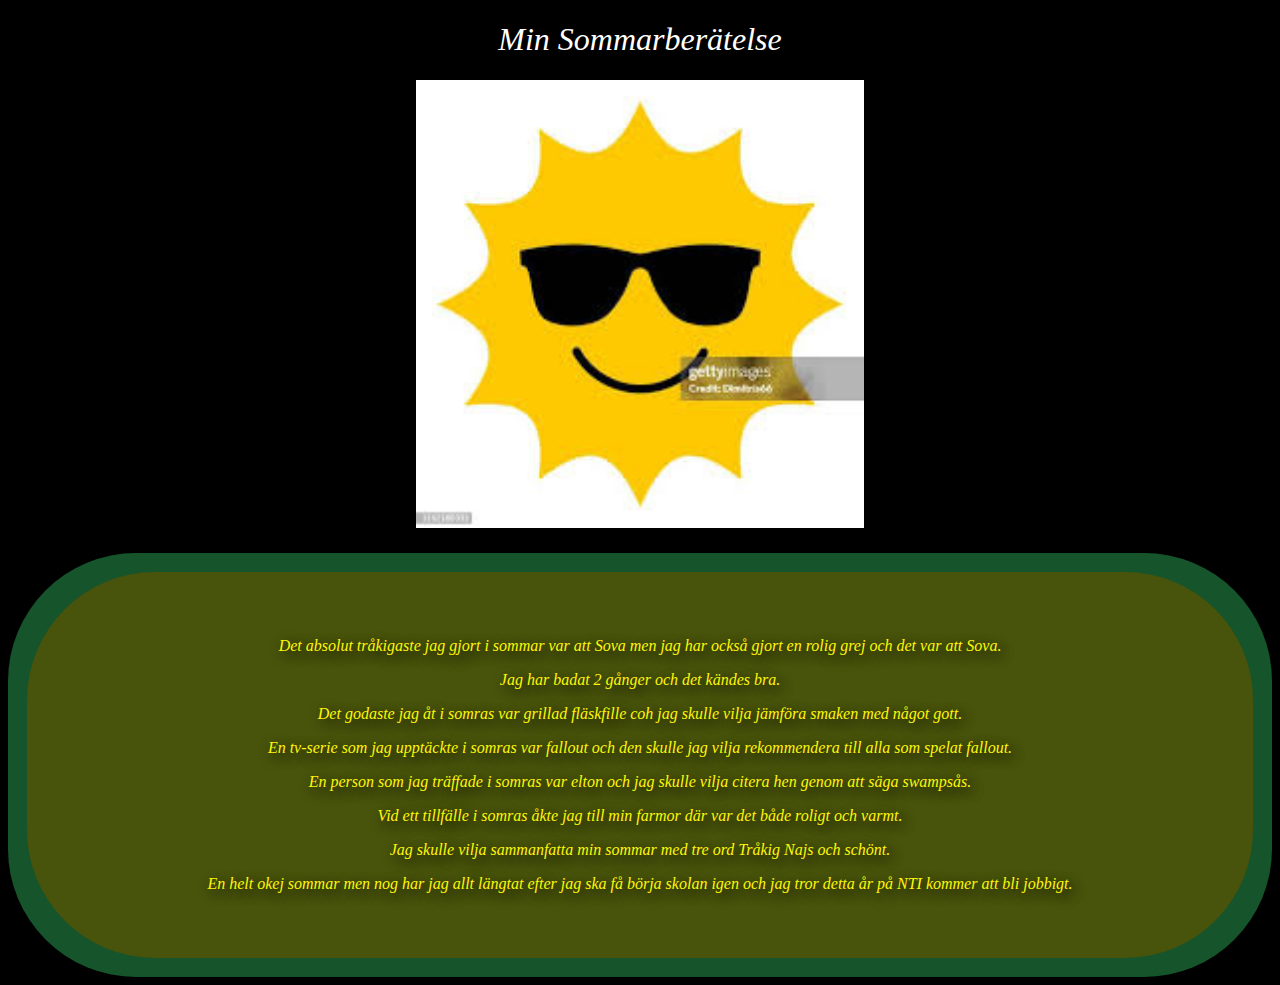
==== index.html @ 7dbed34e "ny" ====
<!DOCTYPE html>
<html lang="sv">
    <style>
        p{
            text-align: center;
            color: rgb(255, 247, 9);
            border: 5%;
            font-style:oblique;
            font-weight: 500;
            text-shadow: 0.3vw 0.3vw 1vw rgb(0, 0, 0);
        }

        h1{
            text-align: center;
            color: rgb(255, 255, 255);
            font-style: oblique;
            font-weight: 400;
        }

        .center{
            display: block;
            margin-left: auto;
            margin-right: auto;
            width: 35vw;
            padding-bottom: 2%;
        }

        body{
            background-color: black;
        }

        div.wow{
            background-color: rgb(72, 83, 12);
            border-radius: 10vw;
            padding: 4%;
        }

        div.socool{
            background-color: rgb(22, 84, 43);
            
            padding: 1.5%;
            border-radius: 10vw;
        }
        
    </style>

    <!--hej-->
<head>

</head>


    <body>
        <main>
            <h1>Min Sommarberätelse</h1>
            
       
            <img src="[data-uri]" alt="" class="center">
               
                <div class="socool">
                    <div class="wow">
                        <p>Det absolut tråkigaste jag gjort i sommar var att Sova men jag har också gjort en rolig grej och det var att Sova. </p>

                        <p>Jag har badat 2 gånger och det kändes bra.</p>

                        <p>Det godaste jag åt i somras var grillad fläskfille coh jag skulle vilja jämföra smaken med något gott.</p>

                        <p>En tv-serie som jag upptäckte i somras var fallout och den skulle jag vilja rekommendera till alla som spelat fallout.</p>

                        <p>En person som jag träffade i somras var elton och jag skulle vilja citera hen genom att säga swampsås.</p>

                        <p>Vid ett tillfälle i somras åkte jag till min farmor där var det både roligt och varmt.</p>

                        <p>Jag skulle vilja sammanfatta min sommar med tre ord Tråkig Najs och schönt.</p>

                        <p>En helt okej sommar men nog har jag allt längtat efter jag ska få börja skolan igen och jag tror detta år på NTI kommer att bli jobbigt.</p>
                    </div>
                    
                 </div>
         </main>
    </body>




    



</html>
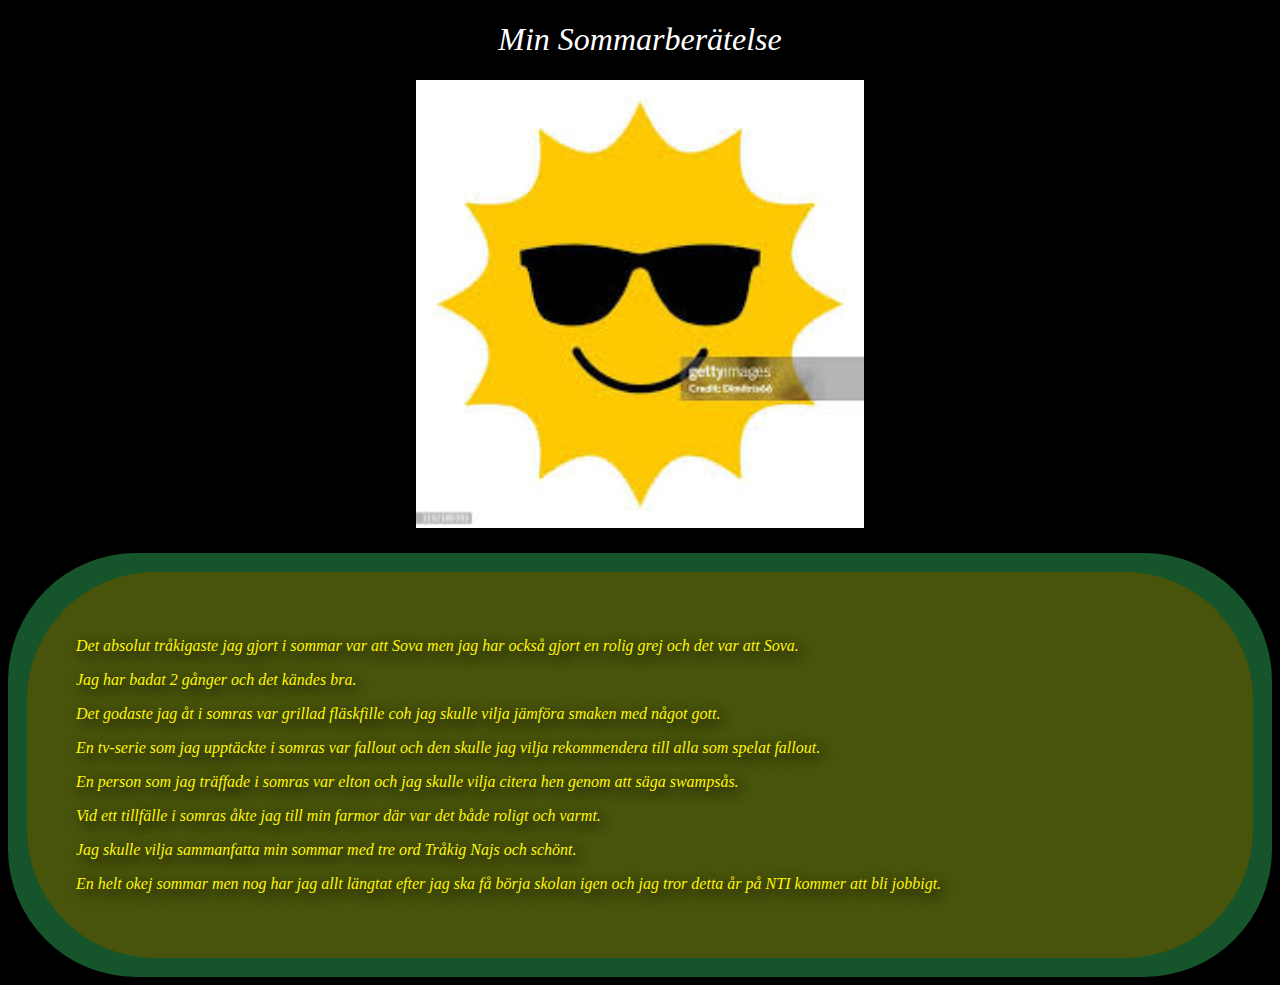
==== commit 3723371a: "fin hemsida" ====
--- a/index.html
+++ b/index.html
@@ -2,7 +2,7 @@
 <html lang="sv">
     <style>
         p{
-            text-align: center;
+            text-align: left;
             color: rgb(255, 247, 9);
             border: 5%;
             font-style:oblique;
